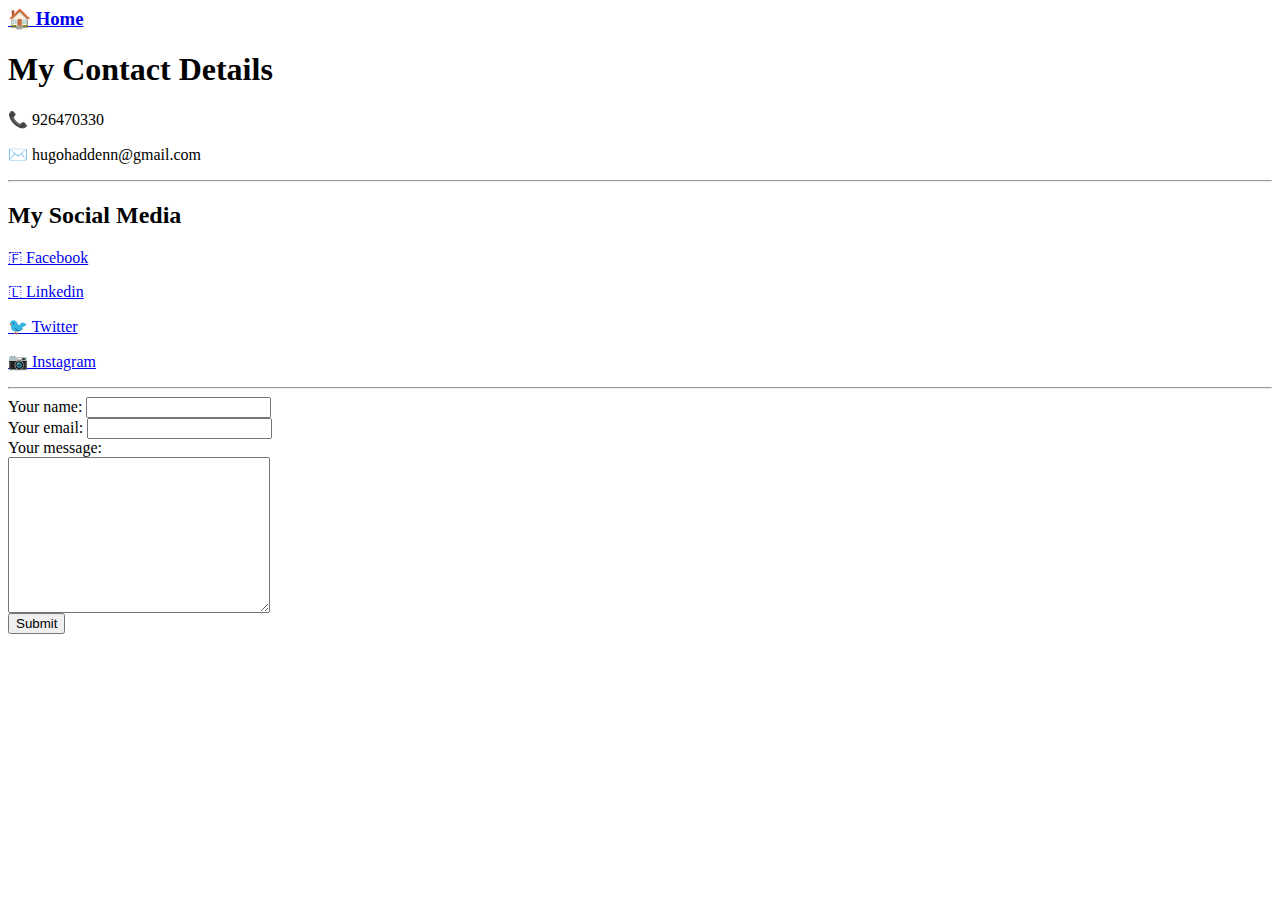
==== contact_me.html @ e9d57c43 "Add files via upload" ====
<h3><a href="index.html">🏠 Home</a></h3>
<html>
    <head>
        <meta charset="utf-8">
        <title>Contact me</title>
    </head>
    <body>
        <h1>My Contact Details</h1>
        <p>📞 926470330</p>
        <p>✉️ hugohaddenn@gmail.com</p>
        <hr>
        <h2>My Social Media</h2>
        <p><a href="https://www.facebook.com/hugo.hadden.5">🇫 Facebook</a></p>
        <p><a href="https://twitter.com/hhaddenn3">🇱 Linkedin</a></p>
        <p><a href="https://www.linkedin.com/in/hugo-hadden-3a972a250/">🐦 Twitter</a></p>
        <p><a href="https://www.instagram.com/hhaddenn/">📷 Instagram</a></p>
        <hr>
        <form action="mailto:hugohaddenn@gmail.com" method="post" enctype="text/plain">
            <label>Your name:</label>
            <input type="text" name="yourName" value=""><br>
            <label>Your email:</label>
            <input type="email" name="yourEmail" value=""><br>
            <label>Your message:</label><br>
            <textarea name="yourMessage" rows="10" cols="30"></textarea><br>
            <input type="submit" name="">
        </form>
    </body>
</html>
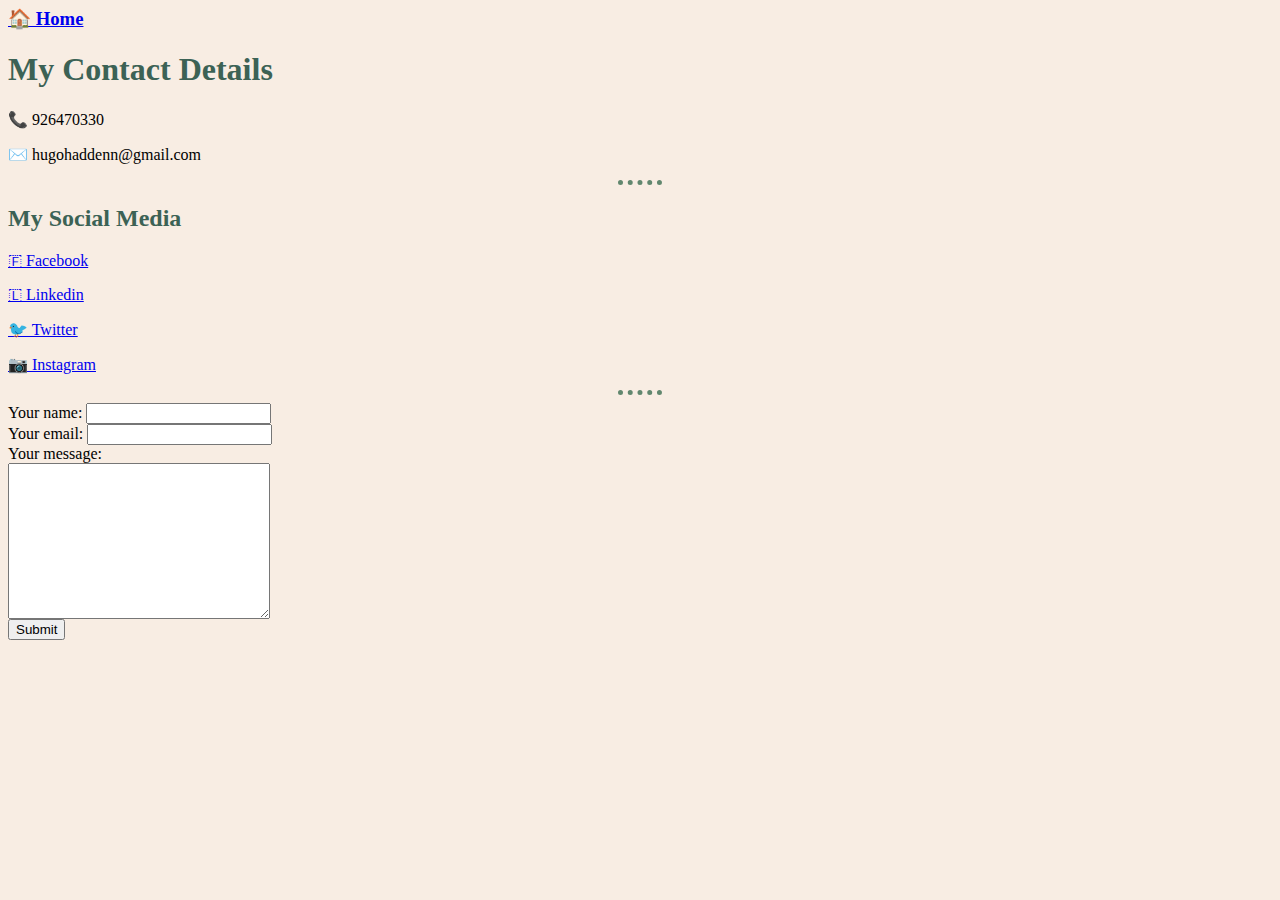
==== commit 2877692f: "Add files via upload" ====
--- a/contact_me.html
+++ b/contact_me.html
@@ -3,6 +3,7 @@
     <head>
         <meta charset="utf-8">
         <title>Contact me</title>
+        <link rel="stylesheet" href="css/styles.css">
     </head>
     <body>
         <h1>My Contact Details</h1>
--- a/css/styles.css
+++ b/css/styles.css
@@ -0,0 +1,19 @@
+body {
+    background-color: #F8EDE3;
+}
+hr {
+    border-style: none;
+    border-top-style: dotted;
+    border-color: #61876E;
+    border-width: 5px;
+    width: 3.5%;
+}
+h1 {
+    color: #3C6255;
+}
+h2 {
+    color: #3C6255;
+}
+h3 {
+    color: #61876E;
+}